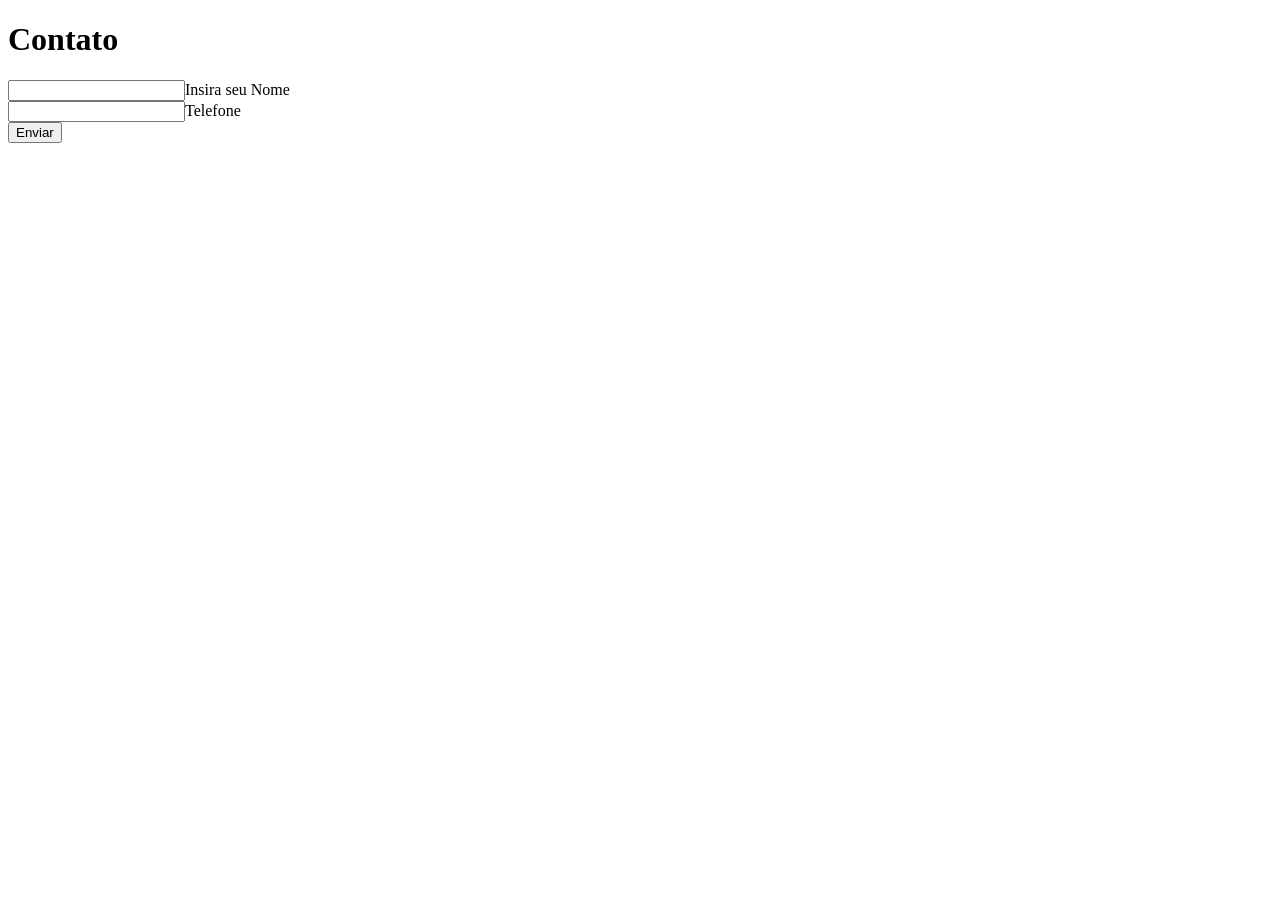
==== contato.html @ 0d2706c2 "contato Forms para enviar dados de nome, telefone e button  "Enviar"  Co-Authored-By: Sandro Martins" ====
<!DOCTYPE html>
<html lang="en">
<head>
    <meta charset="UTF-8">
    <meta name="viewport" content="width=device-width, initial-scale=1.0">
    <title>Contato</title>
</head>
<body>
    <h1>Contato</h1>
    <form>
        
        <input type="Nome">Insira seu Nome<br>
        
        <input type="Telefone">Telefone<br>

        <input type="submit" value="Enviar">

    </form>
    
</body>
</html>
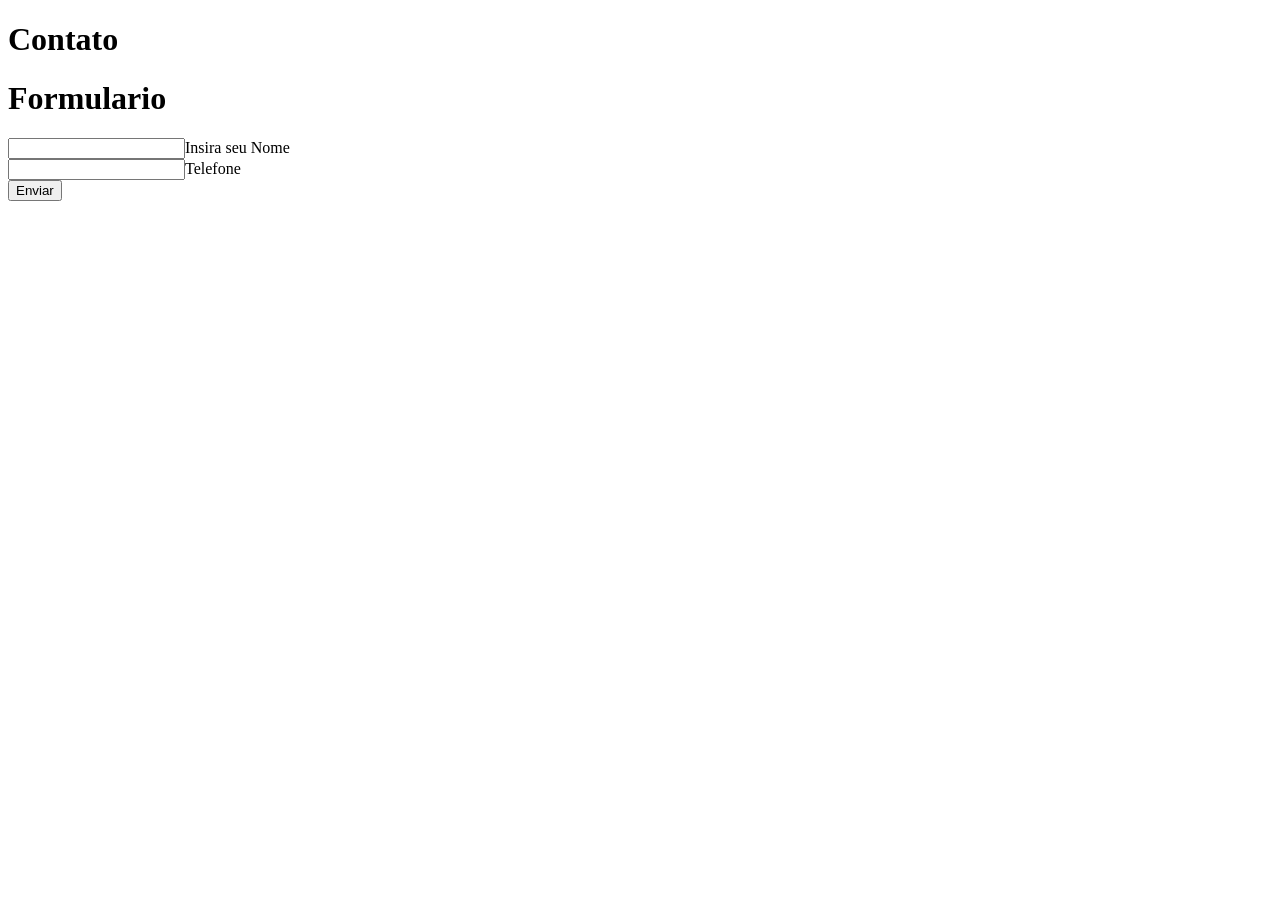
==== commit d0e46946: "contato ajuste de contato" ====
--- a/contato.html
+++ b/contato.html
@@ -8,7 +8,7 @@
 <body>
     <h1>Contato</h1>
     <form>
-        
+        <h1>Formulario</h1>
         <input type="Nome">Insira seu Nome<br>
         
         <input type="Telefone">Telefone<br>
